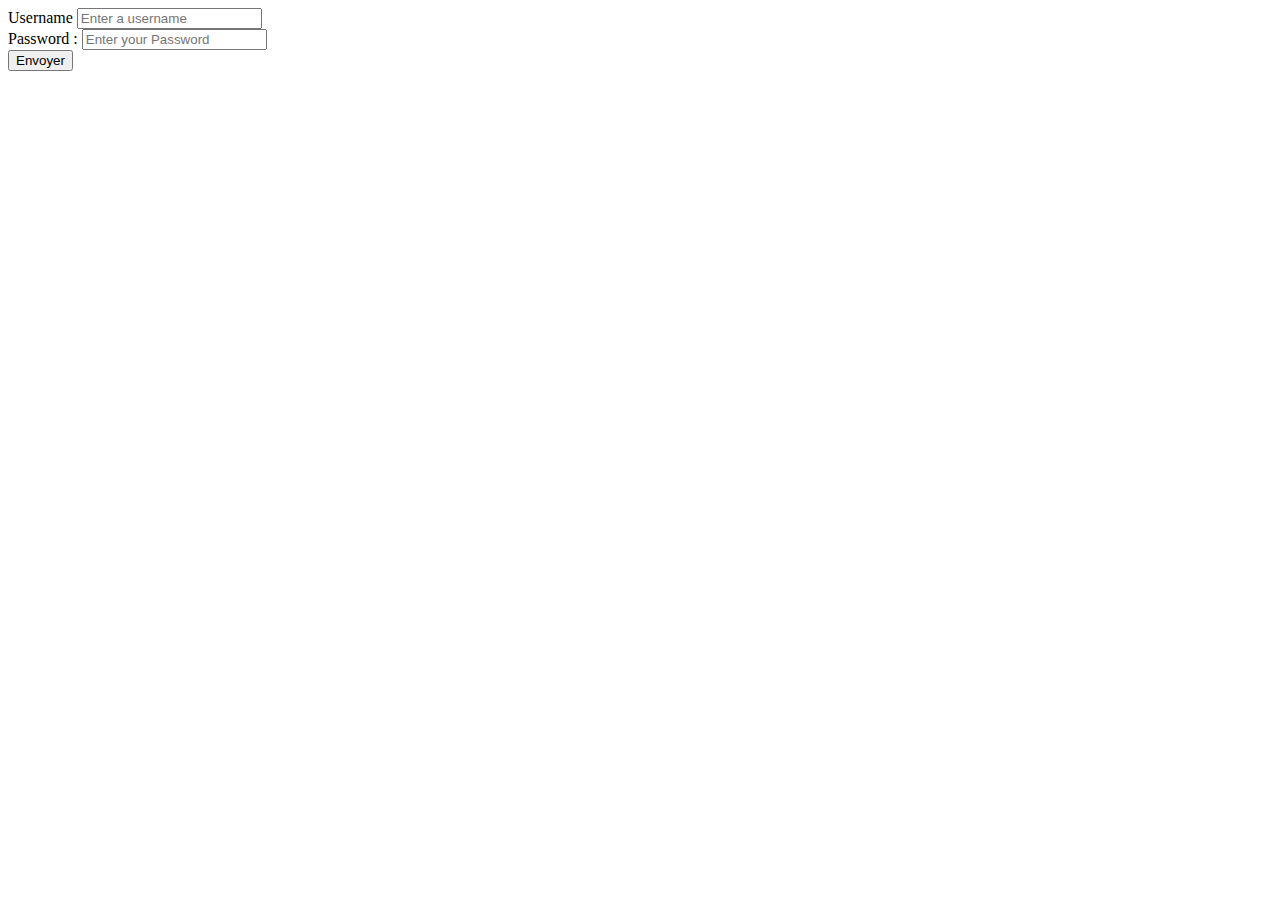
==== app/templates/login.html @ bc978e42 "Add files via upload" ====
<!doctype html>
<html lang="fr">
<head>
  <meta charset="utf-8">
  <title>Titre de la page</title>
  <link rel="stylesheet" href="style.css">
  <script src="script.js"></script>
</head>
<body>
  <form method="post" action="#">
      <label> Username </label>
    <input placeholder="Enter a username" type="text" name="username">
    <br>
    <label> Password : </label>
    <input placeholder="Enter your Password" type="password" name="password">
    <br>
    <input type="submit" value="Envoyer">
  </form>
</body>
</html>
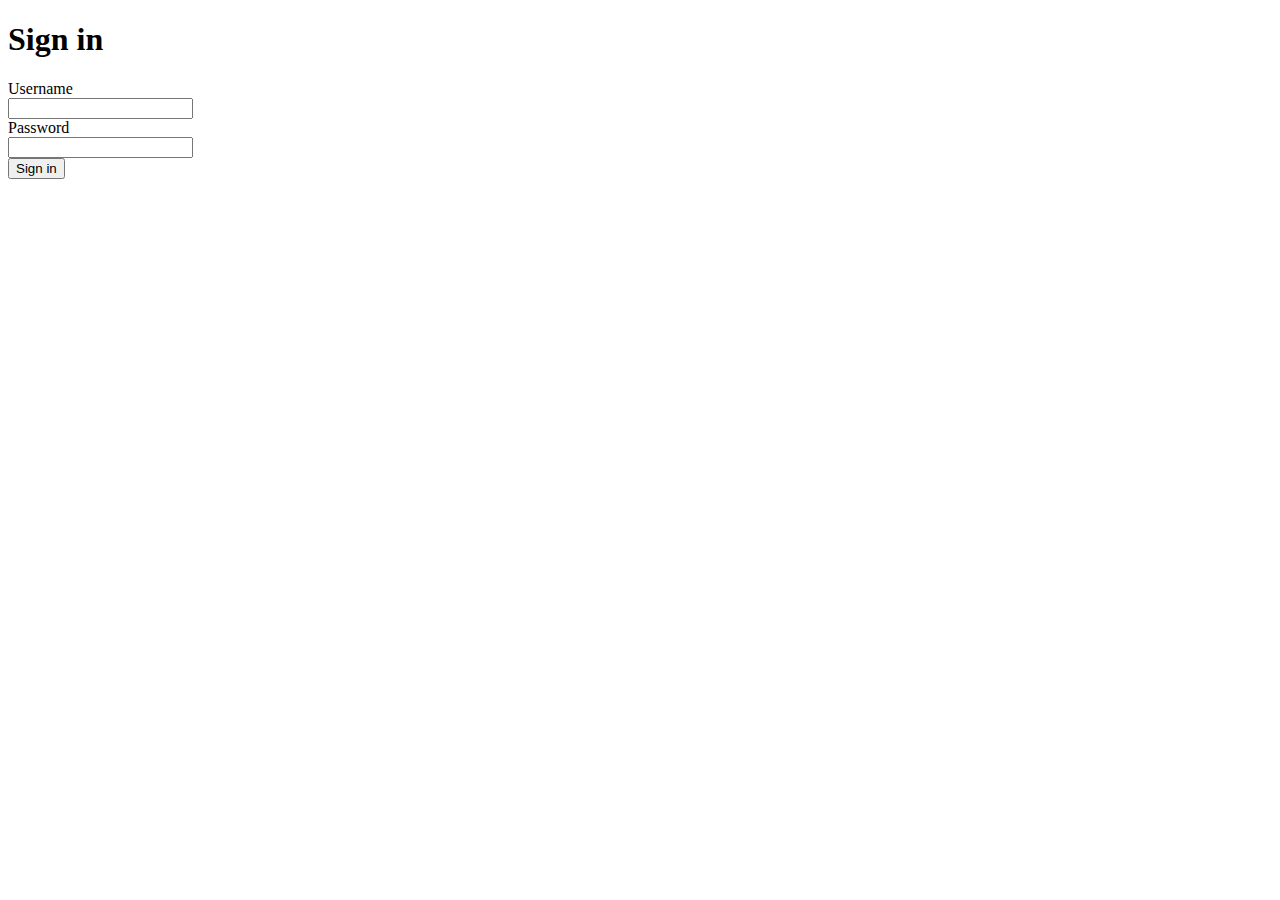
==== commit 281c55eb: "Add files via upload" ====
--- a/app/templates/login.html
+++ b/app/templates/login.html
@@ -3,18 +3,25 @@
 <head>
   <meta charset="utf-8">
   <title>Titre de la page</title>
-  <link rel="stylesheet" href="style.css">
+  <link rel="stylesheet" href="{{ url_for('static', path='style_login.css') }}"/>
+  <style>
+    /* Incluez le CSS ici */
+  </style>
   <script src="script.js"></script>
 </head>
 <body>
-  <form method="post" action="#">
-      <label> Username </label>
-    <input placeholder="Enter a username" type="text" name="username">
-    <br>
-    <label> Password : </label>
-    <input placeholder="Enter your Password" type="password" name="password">
-    <br>
-    <input type="submit" value="Envoyer">
-  </form>
+  <form method="POST" action="">
+        <h1>Sign in</h1>
+        <label style="width:100%;text-align:left;" for="1">Username</label>
+        <div class="input-container">
+            <input id="username" type="text" name="username"/>
+        </div>
+        <label style="width:100%;text-align:left;" for="2">Password</label>
+
+        <div class="input-container">
+            <input id="password" type="password" name="password"/>
+        </div>
+        <input id="bn" type="submit" class="btn" value="Sign in" />
+    </form>
 </body>
-</html>+</html>
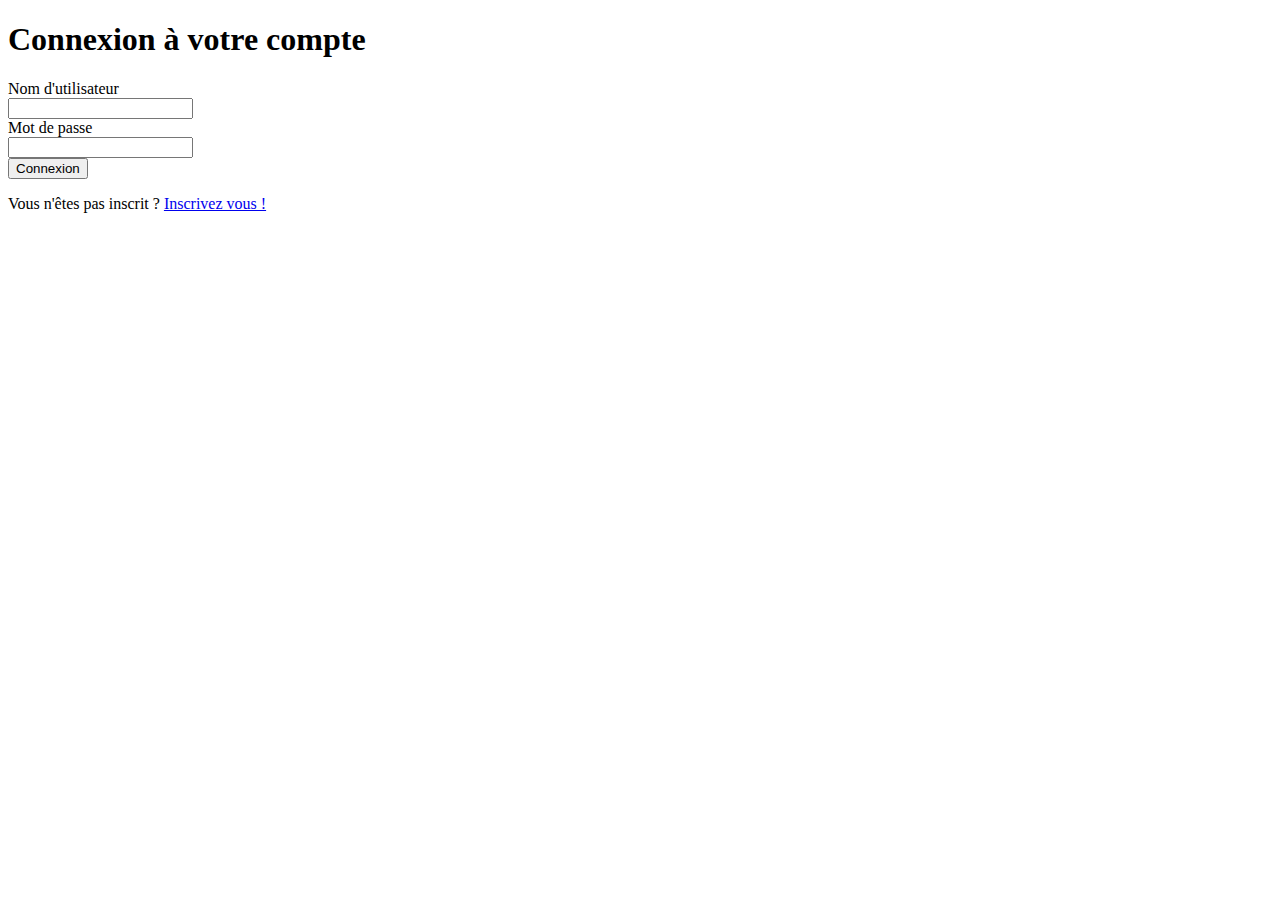
==== commit 67655cd3: "Add files via upload" ====
--- a/app/templates/login.html
+++ b/app/templates/login.html
@@ -11,17 +11,18 @@
 </head>
 <body>
   <form method="POST" action="">
-        <h1>Sign in</h1>
-        <label style="width:100%;text-align:left;" for="1">Username</label>
+        <h1>Connexion à votre compte</h1>
+        <label style="width:100%;text-align:left;" for="1">Nom d'utilisateur</label>
         <div class="input-container">
             <input id="username" type="text" name="username"/>
         </div>
-        <label style="width:100%;text-align:left;" for="2">Password</label>
+        <label style="width:100%;text-align:left;" for="2">Mot de passe</label>
 
         <div class="input-container">
             <input id="password" type="password" name="password"/>
         </div>
-        <input id="bn" type="submit" class="btn" value="Sign in" />
+        <input id="bn" type="submit" class="btn" value="Connexion" />
+    <p> Vous n'êtes pas inscrit ? <a href="/new_account">Inscrivez vous !</a></p>
     </form>
 </body>
 </html>
